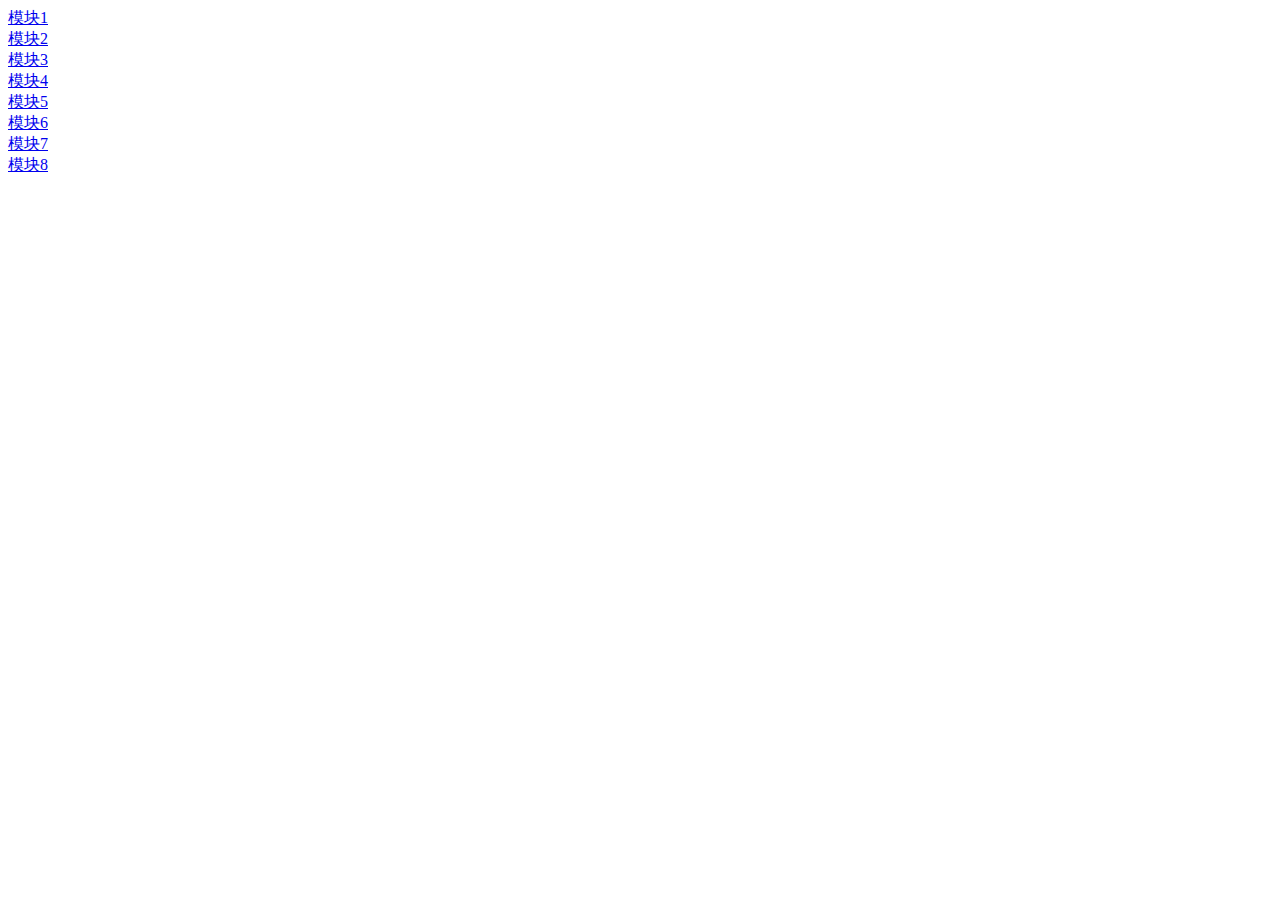
==== index.html @ a9c85ebe "add local jquery" ====
<!DOCTYPE html>
<html lang="en">

<head>
    <meta charset="UTF-8">
    <meta name="viewport" content="width=device-width, initial-scale=1.0">
    <!-- <link rel="stylesheet" type="text/css" href="https://cdn.datatables.net/1.10.23/css/jquery.dataTables.min.css"> -->
    <script src="https://ajax.aspnetcdn.com/ajax/jQuery/jquery-3.5.1.min.js"></script>
    <!-- <script src="https://cdn.datatables.net/1.10.23/js/jquery.dataTables.min.js"></script> -->
    <script>window.jQuery || document.write('<script src="./jquery-3.5.1.min.js"><\/script>')</script>
    <link rel="apple-touch-icon" sizes="180x180" href="/apple-touch-icon.png">
    <link rel="icon" type="image/png" sizes="32x32" href="/favicon-32x32.png">
    <link rel="icon" type="image/png" sizes="16x16" href="/favicon-16x16.png">
    <link rel="manifest" href="/site.webmanifest">
    <title>Quiz</title>
</head>

<body>
    <a href="./quiz-b1.html">模块1</a>
    <br>
    <a href="./quiz-b2.html">模块2</a>
    <br>
    <a href="./quiz-b3.html">模块3</a>
    <br>
    <a href="./quiz-b4.html">模块4</a>
    <br>
    <a href="./quiz-b5.html">模块5</a>
    <br>
    <a href="./quiz-b6.html">模块6</a>
    <br>
    <a href="./quiz-b7.html">模块7</a>
    <br>
    <a href="./quiz-b8.html">模块8</a>
    <br>

</body>

</html>
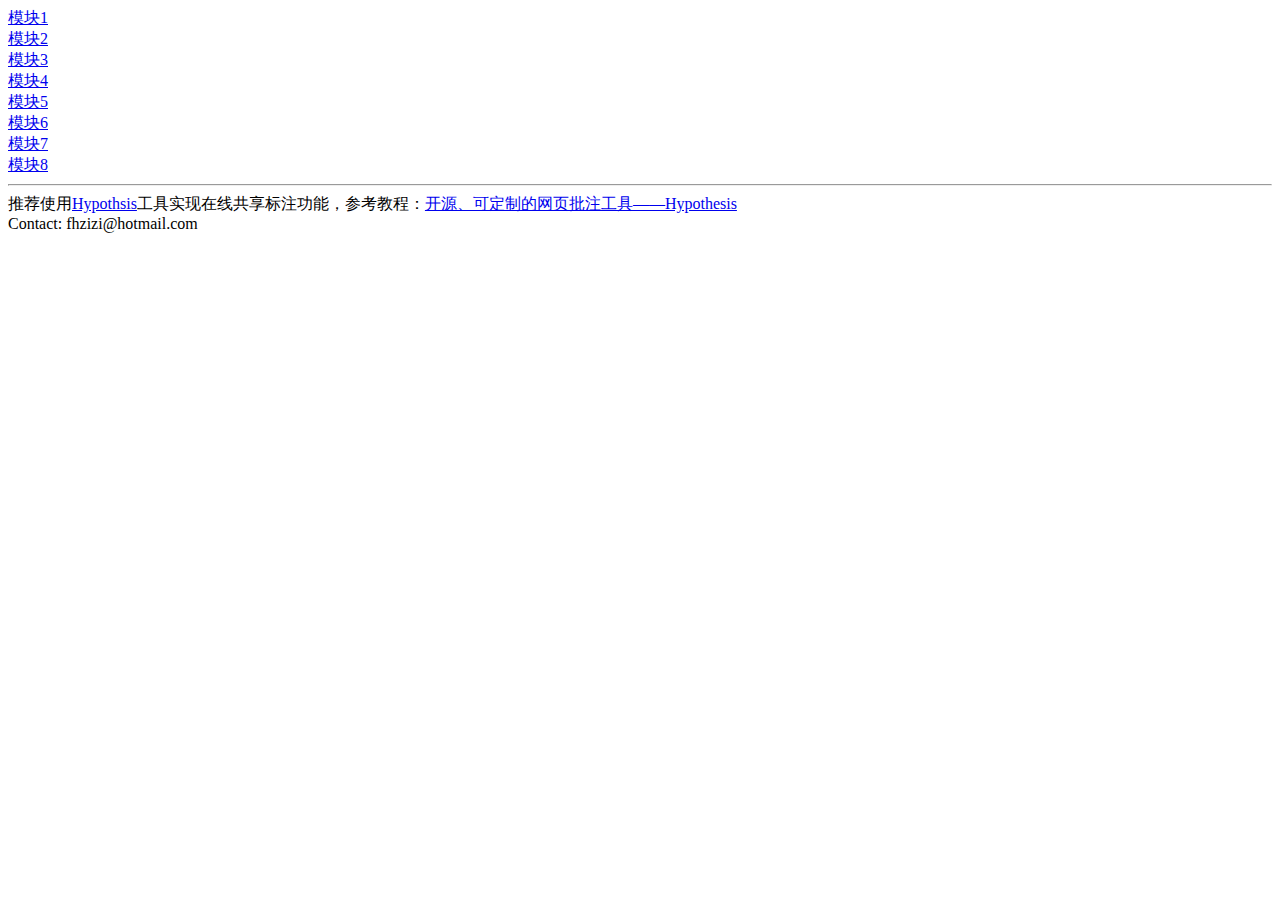
==== commit 52f11f85: "Update index.html" ====
--- a/index.html
+++ b/index.html
@@ -5,9 +5,11 @@
     <meta charset="UTF-8">
     <meta name="viewport" content="width=device-width, initial-scale=1.0">
     <!-- <link rel="stylesheet" type="text/css" href="https://cdn.datatables.net/1.10.23/css/jquery.dataTables.min.css"> -->
-    <script src="https://ajax.aspnetcdn.com/ajax/jQuery/jquery-3.5.1.min.js"></script>
+    <!-- <script src="https://ajax.aspnetcdn.com/ajax/jQuery/jquery-3.5.1.min.js"></script> -->
     <!-- <script src="https://cdn.datatables.net/1.10.23/js/jquery.dataTables.min.js"></script> -->
     <script>window.jQuery || document.write('<script src="./jquery-3.5.1.min.js"><\/script>')</script>
+    <script src="./myscript.js"></script>
+    <link rel="stylesheet" type="text/css" href="./style.css">
     <link rel="apple-touch-icon" sizes="180x180" href="/apple-touch-icon.png">
     <link rel="icon" type="image/png" sizes="32x32" href="/favicon-32x32.png">
     <link rel="icon" type="image/png" sizes="16x16" href="/favicon-16x16.png">
@@ -32,6 +34,11 @@
     <br>
     <a href="./quiz-b8.html">模块8</a>
     <br>
+    <hr>
+    <div>
+        推荐使用<a href="https://hypothes.is/">Hypothsis</a>工具实现在线共享标注功能，参考教程：<a href="https://sspai.com/post/63033">开源、可定制的网页批注工具——Hypothesis</a>
+    </div>
+    <div>Contact: fhzizi@hotmail.com</div>
 
 </body>
 
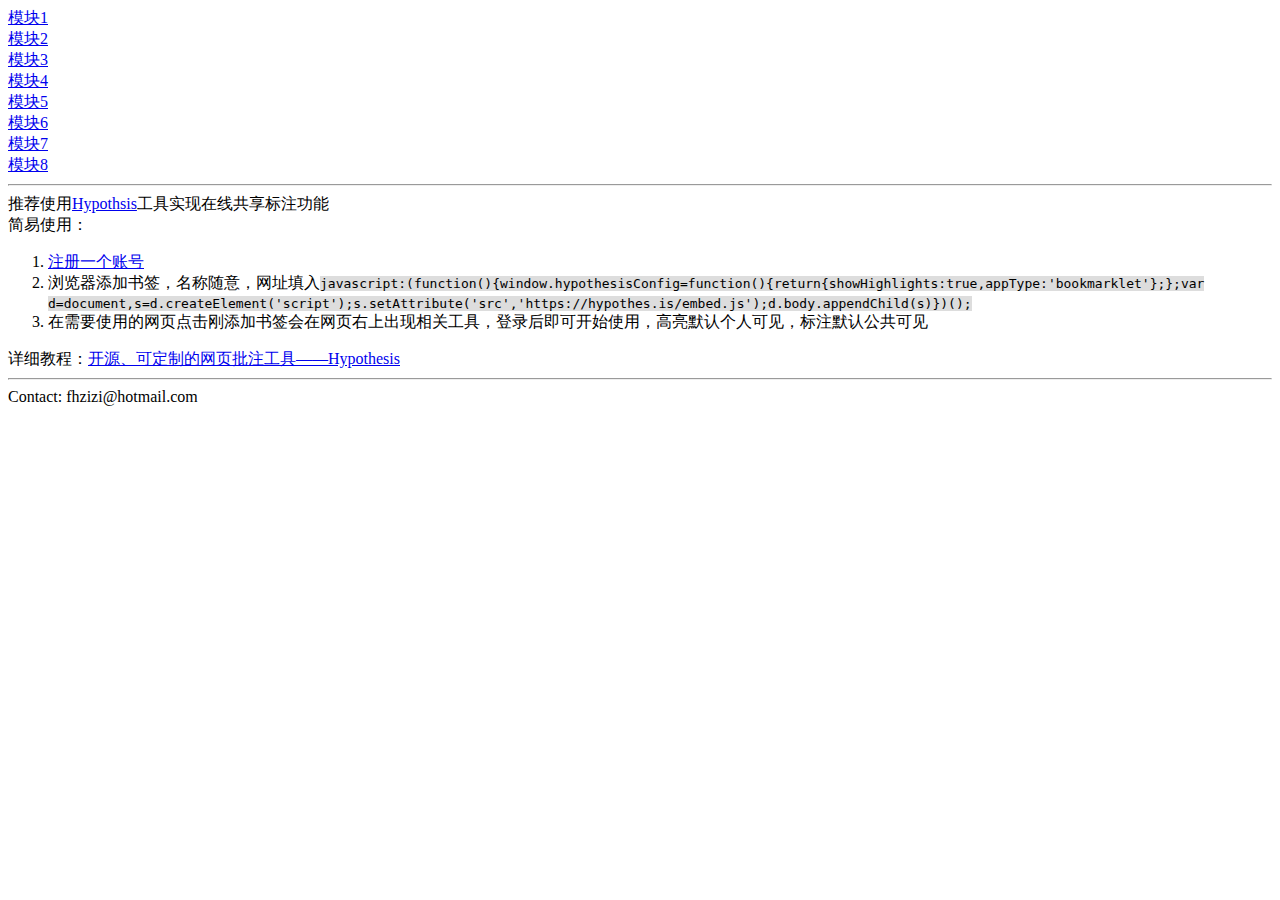
==== commit 40d4760b: "add an easy guide of hypothesis" ====
--- a/index.html
+++ b/index.html
@@ -36,8 +36,19 @@
     <br>
     <hr>
     <div>
-        推荐使用<a href="https://hypothes.is/">Hypothsis</a>工具实现在线共享标注功能，参考教程：<a href="https://sspai.com/post/63033">开源、可定制的网页批注工具——Hypothesis</a>
+        推荐使用<a href="https://hypothes.is/">Hypothsis</a>工具实现在线共享标注功能
+        <div>
+        简易使用：
+        <ol>
+            <li><a href="https://hypothes.is/signup">注册一个账号</a></li>
+            <li>浏览器添加书签，名称随意，网址填入<code>javascript:(function(){window.hypothesisConfig=function(){return{showHighlights:true,appType:'bookmarklet'};};var d=document,s=d.createElement('script');s.setAttribute('src','https://hypothes.is/embed.js');d.body.appendChild(s)})();</code></li>
+            <li>在需要使用的网页点击刚添加书签会在网页右上出现相关工具，登录后即可开始使用，高亮默认个人可见，标注默认公共可见</li>
+        </ol>
+        </div>
+
+        详细教程：<a href="https://sspai.com/post/63033">开源、可定制的网页批注工具——Hypothesis</a>
     </div>
+    <hr>
     <div>Contact: fhzizi@hotmail.com</div>
 
 </body>
--- a/style.css
+++ b/style.css
@@ -0,0 +1,7 @@
+code {
+    /* font-family: Consolas,"courier new"; */
+    /* color: crimson; */
+    background-color: #dddddd;
+    /* padding: 2px; */
+    /* font-size: 105%; */
+}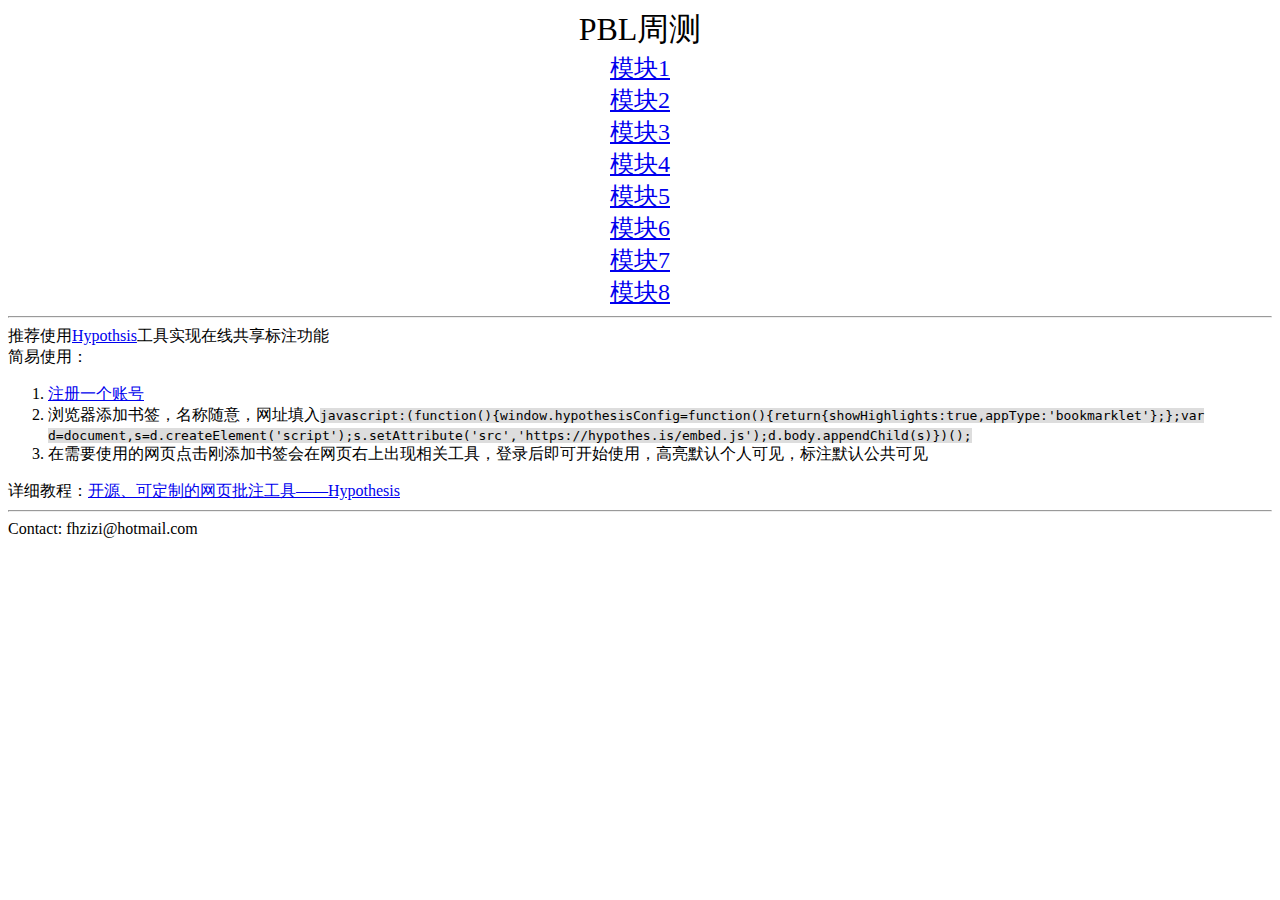
==== commit b6db5d24: "fix some mismatch" ====
--- a/index.html
+++ b/index.html
@@ -9,7 +9,7 @@
     <!-- <script src="https://cdn.datatables.net/1.10.23/js/jquery.dataTables.min.js"></script> -->
     <script>window.jQuery || document.write('<script src="./jquery-3.5.1.min.js"><\/script>')</script>
     <script src="./myscript.js"></script>
-    <link rel="stylesheet" type="text/css" href="./style.css">
+    <link rel="stylesheet" type="text/css" href="style.css">
     <link rel="apple-touch-icon" sizes="180x180" href="/apple-touch-icon.png">
     <link rel="icon" type="image/png" sizes="32x32" href="/favicon-32x32.png">
     <link rel="icon" type="image/png" sizes="16x16" href="/favicon-16x16.png">
@@ -18,22 +18,20 @@
 </head>
 
 <body>
-    <a href="./quiz-b1.html">模块1</a>
-    <br>
-    <a href="./quiz-b2.html">模块2</a>
-    <br>
-    <a href="./quiz-b3.html">模块3</a>
-    <br>
-    <a href="./quiz-b4.html">模块4</a>
-    <br>
-    <a href="./quiz-b5.html">模块5</a>
-    <br>
-    <a href="./quiz-b6.html">模块6</a>
-    <br>
-    <a href="./quiz-b7.html">模块7</a>
-    <br>
-    <a href="./quiz-b8.html">模块8</a>
-    <br>
+    <div id="header-title">PBL周测</div>
+
+    <div id="block-links">
+        <ul>
+            <li><a href="./quiz-b1.html">模块1</a></li>
+            <li><a href="./quiz-b2.html">模块2</a></li>
+            <li><a href="./quiz-b3.html">模块3</a></li>
+            <li><a href="./quiz-b4.html">模块4</a></li>
+            <li><a href="./quiz-b5.html">模块5</a></li>
+            <li><a href="./quiz-b6.html">模块6</a></li>
+            <li><a href="./quiz-b7.html">模块7</a></li>
+            <li><a href="./quiz-b8.html">模块8</a></li>
+        </ul>
+    </div>
     <hr>
     <div>
         推荐使用<a href="https://hypothes.is/">Hypothsis</a>工具实现在线共享标注功能
--- a/style.css
+++ b/style.css
@@ -4,4 +4,23 @@
     background-color: #dddddd;
     /* padding: 2px; */
     /* font-size: 105%; */
+}
+
+#block-links {
+    text-align: center;
+
+}
+
+#block-links ul{
+    list-style-type: none;
+    padding: 0;
+    margin: 0;
+    font-size: 150%;
+}
+
+
+#header-title {
+    font-size: 200%;
+    text-align: center;
+
 }